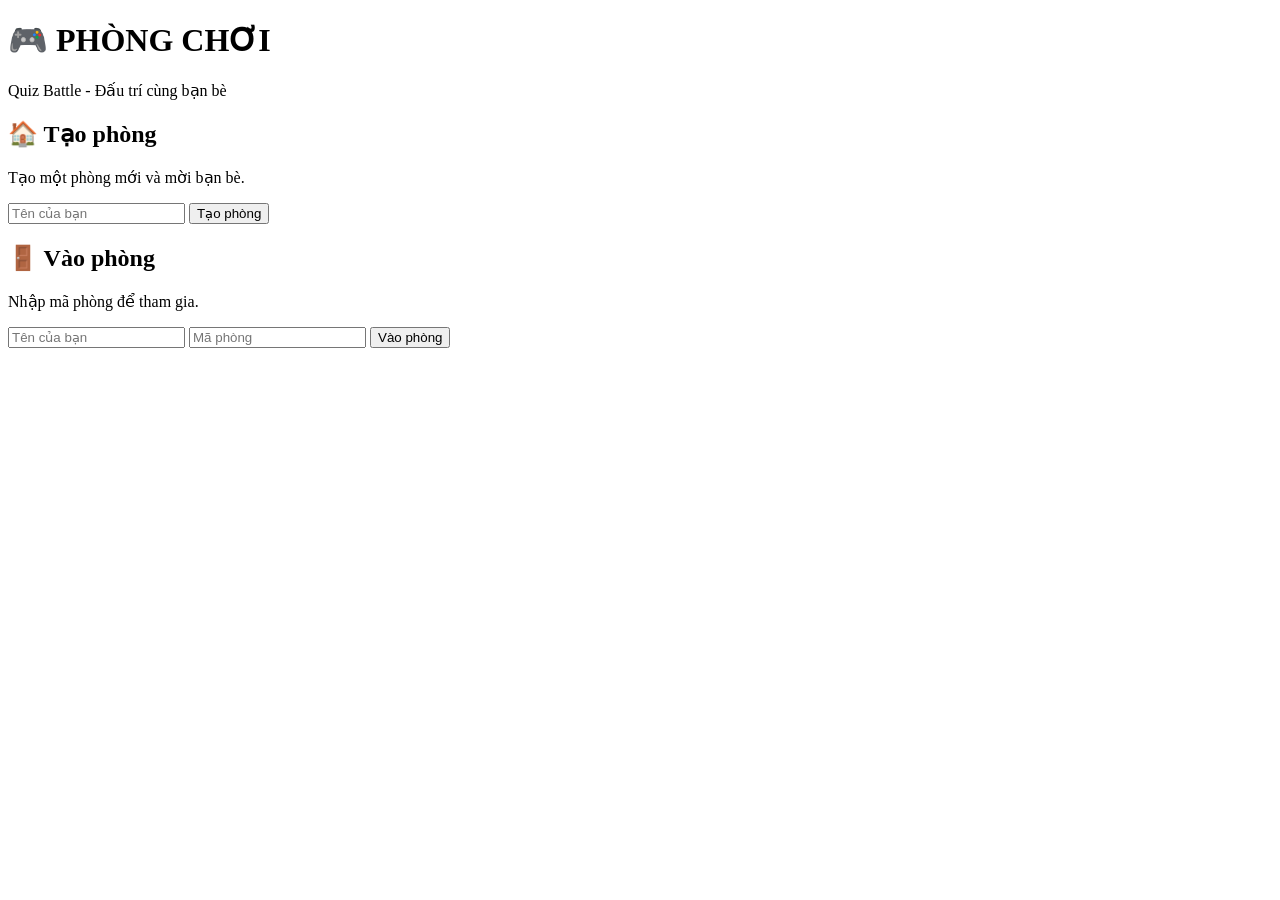
==== index.html @ 98c7e33b "Add files via upload" ====
<!DOCTYPE html>
<html lang="vi">

<head>

    <meta charset="UTF-8">

    <meta
        name="viewport"
        content="width=device-width, initial-scale=1.0"
    >

    <title>Phòng Chơi - Quiz Battle</title>

    <link
        rel="stylesheet"
        href="{{ url_for('static', filename='style.css') }}"
    >

</head>

<body>

    <div class="container">

        <div class="hero">

            <h1>🎮 PHÒNG CHƠI</h1>

            <p>
                Quiz Battle - Đấu trí cùng bạn bè
            </p>

        </div>


        <div class="cards">


            <!-- TẠO PHÒNG -->

            <div class="card">

                <h2>🏠 Tạo phòng</h2>

                <p>
                    Tạo một phòng mới và mời bạn bè.
                </p>

                <form
                    action="/create"
                    method="POST"
                >

                    <input
                        type="text"
                        name="name"
                        placeholder="Tên của bạn"
                        maxlength="20"
                        required
                    >

                    <button type="submit">
                        Tạo phòng
                    </button>

                </form>

            </div>


            <!-- VÀO PHÒNG -->

            <div class="card">

                <h2>🚪 Vào phòng</h2>

                <p>
                    Nhập mã phòng để tham gia.
                </p>

                <form
                    action="/join"
                    method="POST"
                >

                    <input
                        type="text"
                        name="name"
                        placeholder="Tên của bạn"
                        maxlength="20"
                        required
                    >

                    <input
                        type="text"
                        name="code"
                        placeholder="Mã phòng"
                        maxlength="6"
                        required
                    >

                    <button type="submit">
                        Vào phòng
                    </button>

                </form>

            </div>

        </div>

    </div>

</body>

</html>
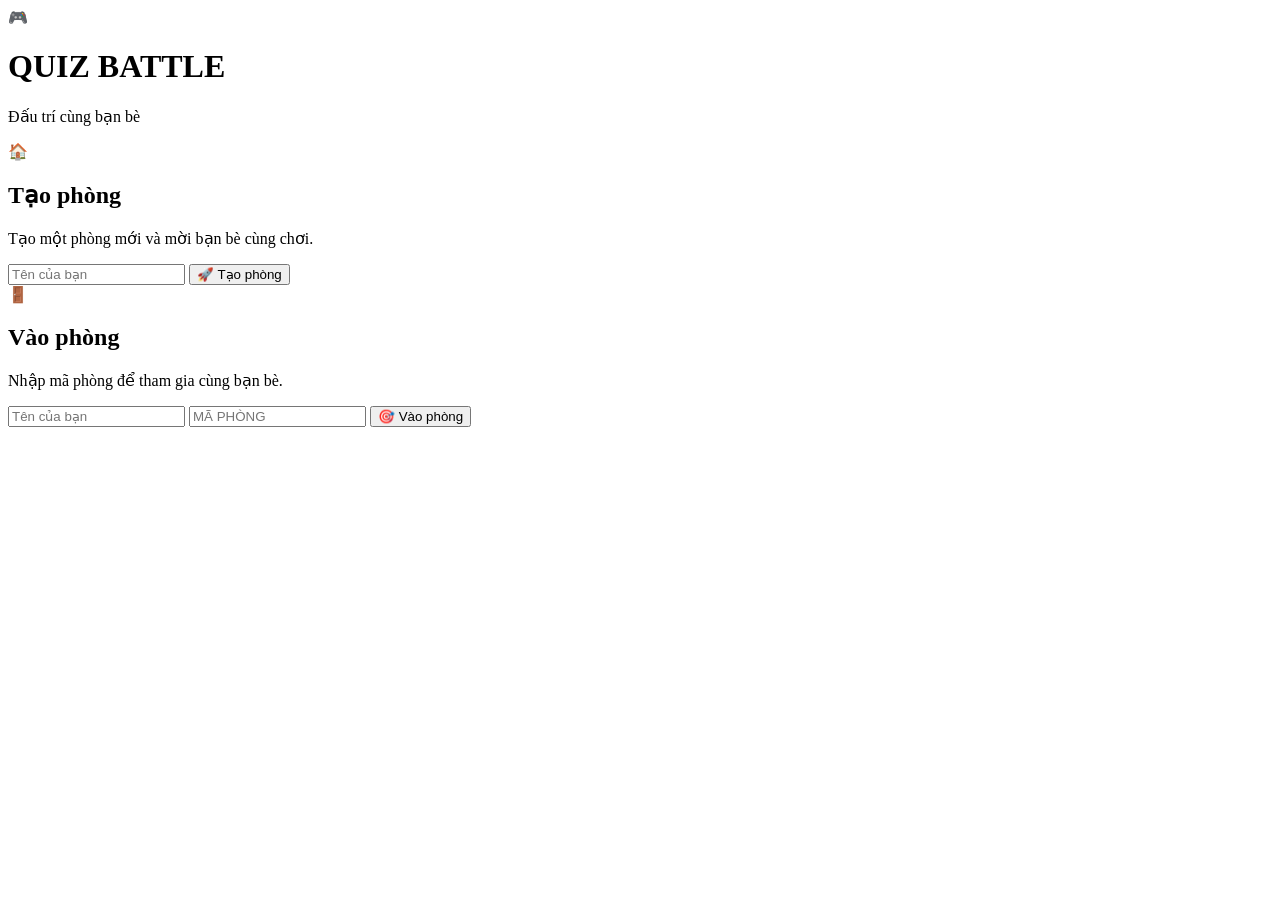
==== commit 44a9d0b1: "Add files via upload" ====
--- a/index.html
+++ b/index.html
@@ -10,7 +10,7 @@
         content="width=device-width, initial-scale=1.0"
     >
 
-    <title>Phòng Chơi - Quiz Battle</title>
+    <title>Quiz Battle</title>
 
     <link
         rel="stylesheet"
@@ -21,97 +21,115 @@
 
 <body>
 
-    <div class="container">
+<div class="container">
 
-        <div class="hero">
+    <div class="hero">
 
-            <h1>🎮 PHÒNG CHƠI</h1>
+        <div class="hero-icon">
+            🎮
+        </div>
+
+        <h1>QUIZ BATTLE</h1>
+
+        <p>
+            Đấu trí cùng bạn bè
+        </p>
+
+    </div>
+
+
+    <div class="cards">
+
+        <!-- TẠO PHÒNG -->
+
+        <div class="card">
+
+            <div class="card-icon">
+                🏠
+            </div>
+
+            <h2>
+                Tạo phòng
+            </h2>
 
             <p>
-                Quiz Battle - Đấu trí cùng bạn bè
+                Tạo một phòng mới
+                và mời bạn bè cùng chơi.
             </p>
+
+            <form
+                action="/create"
+                method="POST"
+            >
+
+                <input
+                    type="text"
+                    name="name"
+                    placeholder="Tên của bạn"
+                    maxlength="20"
+                    required
+                >
+
+                <button type="submit">
+                    🚀 Tạo phòng
+                </button>
+
+            </form>
 
         </div>
 
 
-        <div class="cards">
+        <!-- VÀO PHÒNG -->
 
+        <div class="card">
 
-            <!-- TẠO PHÒNG -->
+            <div class="card-icon">
+                🚪
+            </div>
 
-            <div class="card">
+            <h2>
+                Vào phòng
+            </h2>
 
-                <h2>🏠 Tạo phòng</h2>
+            <p>
+                Nhập mã phòng để
+                tham gia cùng bạn bè.
+            </p>
 
-                <p>
-                    Tạo một phòng mới và mời bạn bè.
-                </p>
+            <form
+                action="/join"
+                method="POST"
+            >
 
-                <form
-                    action="/create"
-                    method="POST"
+                <input
+                    type="text"
+                    name="name"
+                    placeholder="Tên của bạn"
+                    maxlength="20"
+                    required
                 >
 
-                    <input
-                        type="text"
-                        name="name"
-                        placeholder="Tên của bạn"
-                        maxlength="20"
-                        required
-                    >
-
-                    <button type="submit">
-                        Tạo phòng
-                    </button>
-
-                </form>
-
-            </div>
-
-
-            <!-- VÀO PHÒNG -->
-
-            <div class="card">
-
-                <h2>🚪 Vào phòng</h2>
-
-                <p>
-                    Nhập mã phòng để tham gia.
-                </p>
-
-                <form
-                    action="/join"
-                    method="POST"
+                <input
+                    type="text"
+                    name="code"
+                    placeholder="Mã phòng"
+                    maxlength="6"
+                    required
+                    style="text-transform: uppercase;"
                 >
 
-                    <input
-                        type="text"
-                        name="name"
-                        placeholder="Tên của bạn"
-                        maxlength="20"
-                        required
-                    >
+                <button type="submit">
+                    🎯 Vào phòng
+                </button>
 
-                    <input
-                        type="text"
-                        name="code"
-                        placeholder="Mã phòng"
-                        maxlength="6"
-                        required
-                    >
-
-                    <button type="submit">
-                        Vào phòng
-                    </button>
-
-                </form>
-
-            </div>
+            </form>
 
         </div>
 
     </div>
 
+</div>
+
 </body>
 
 </html>
